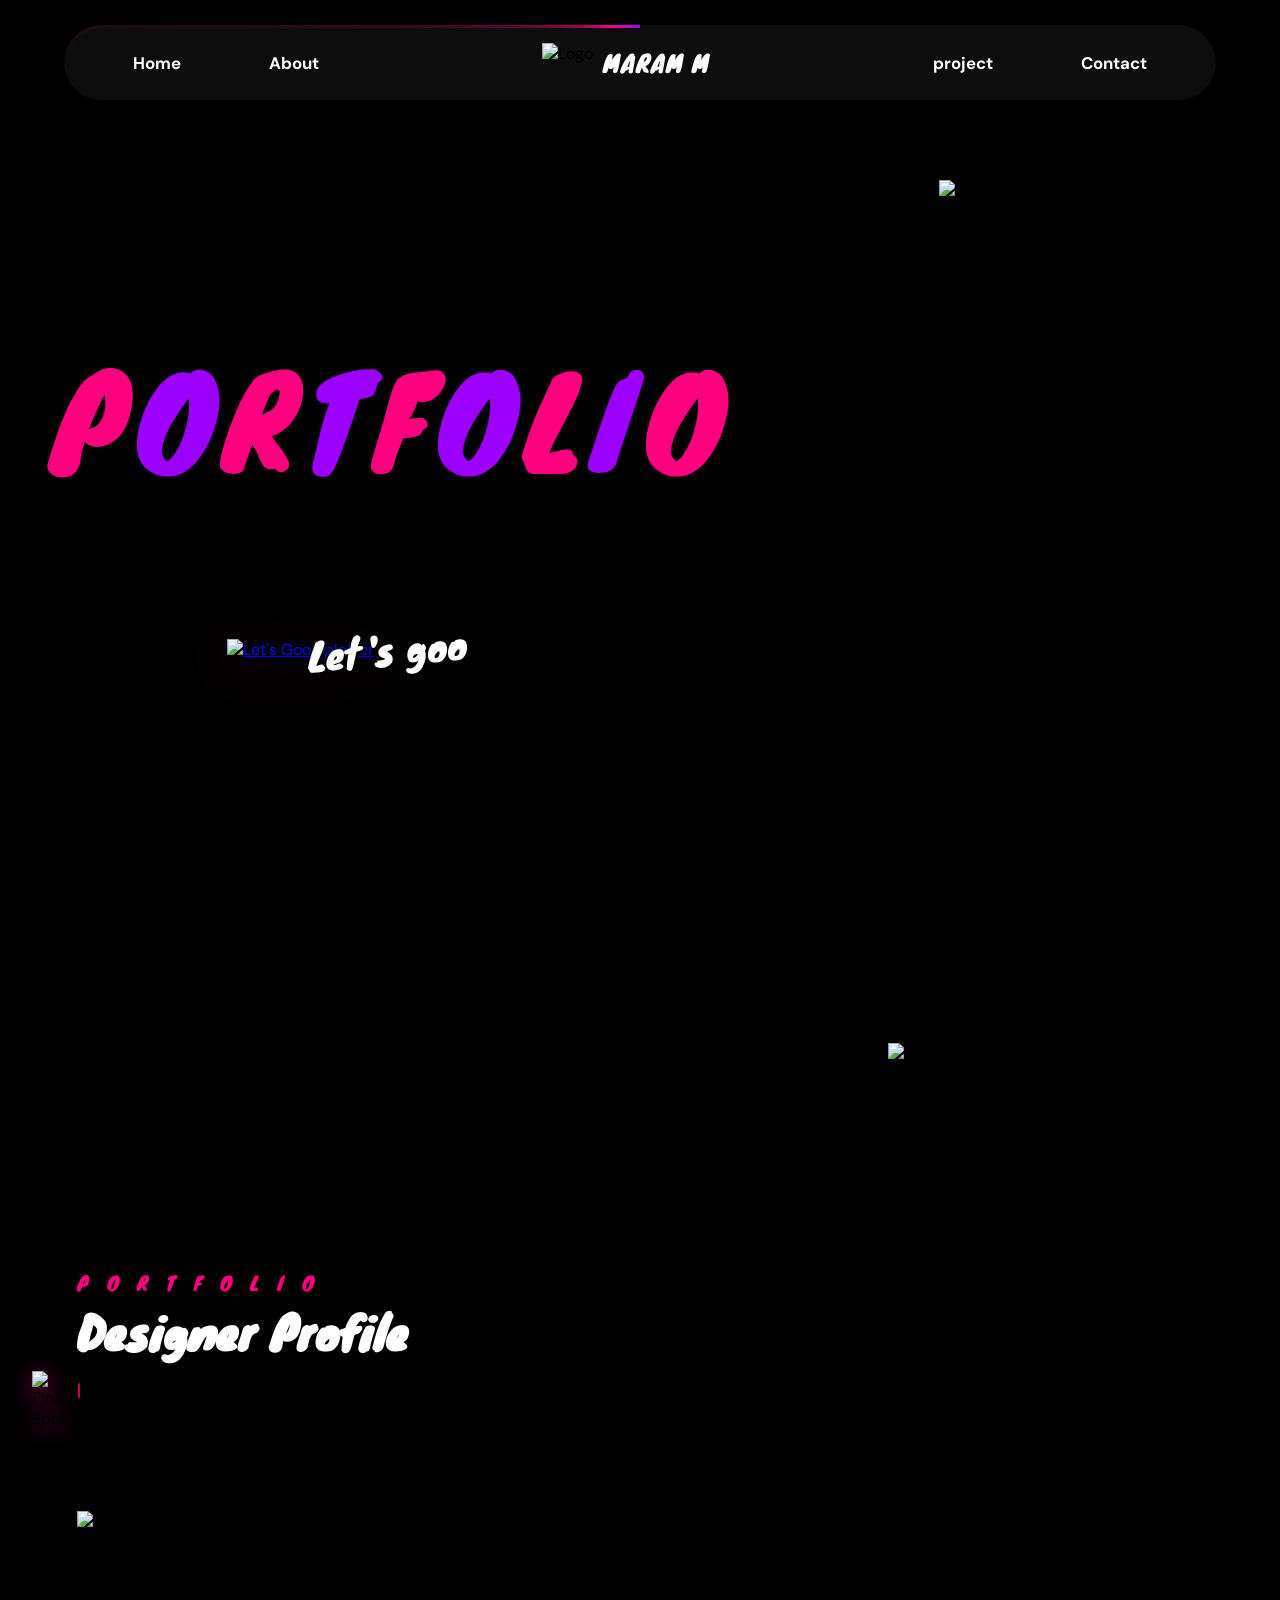
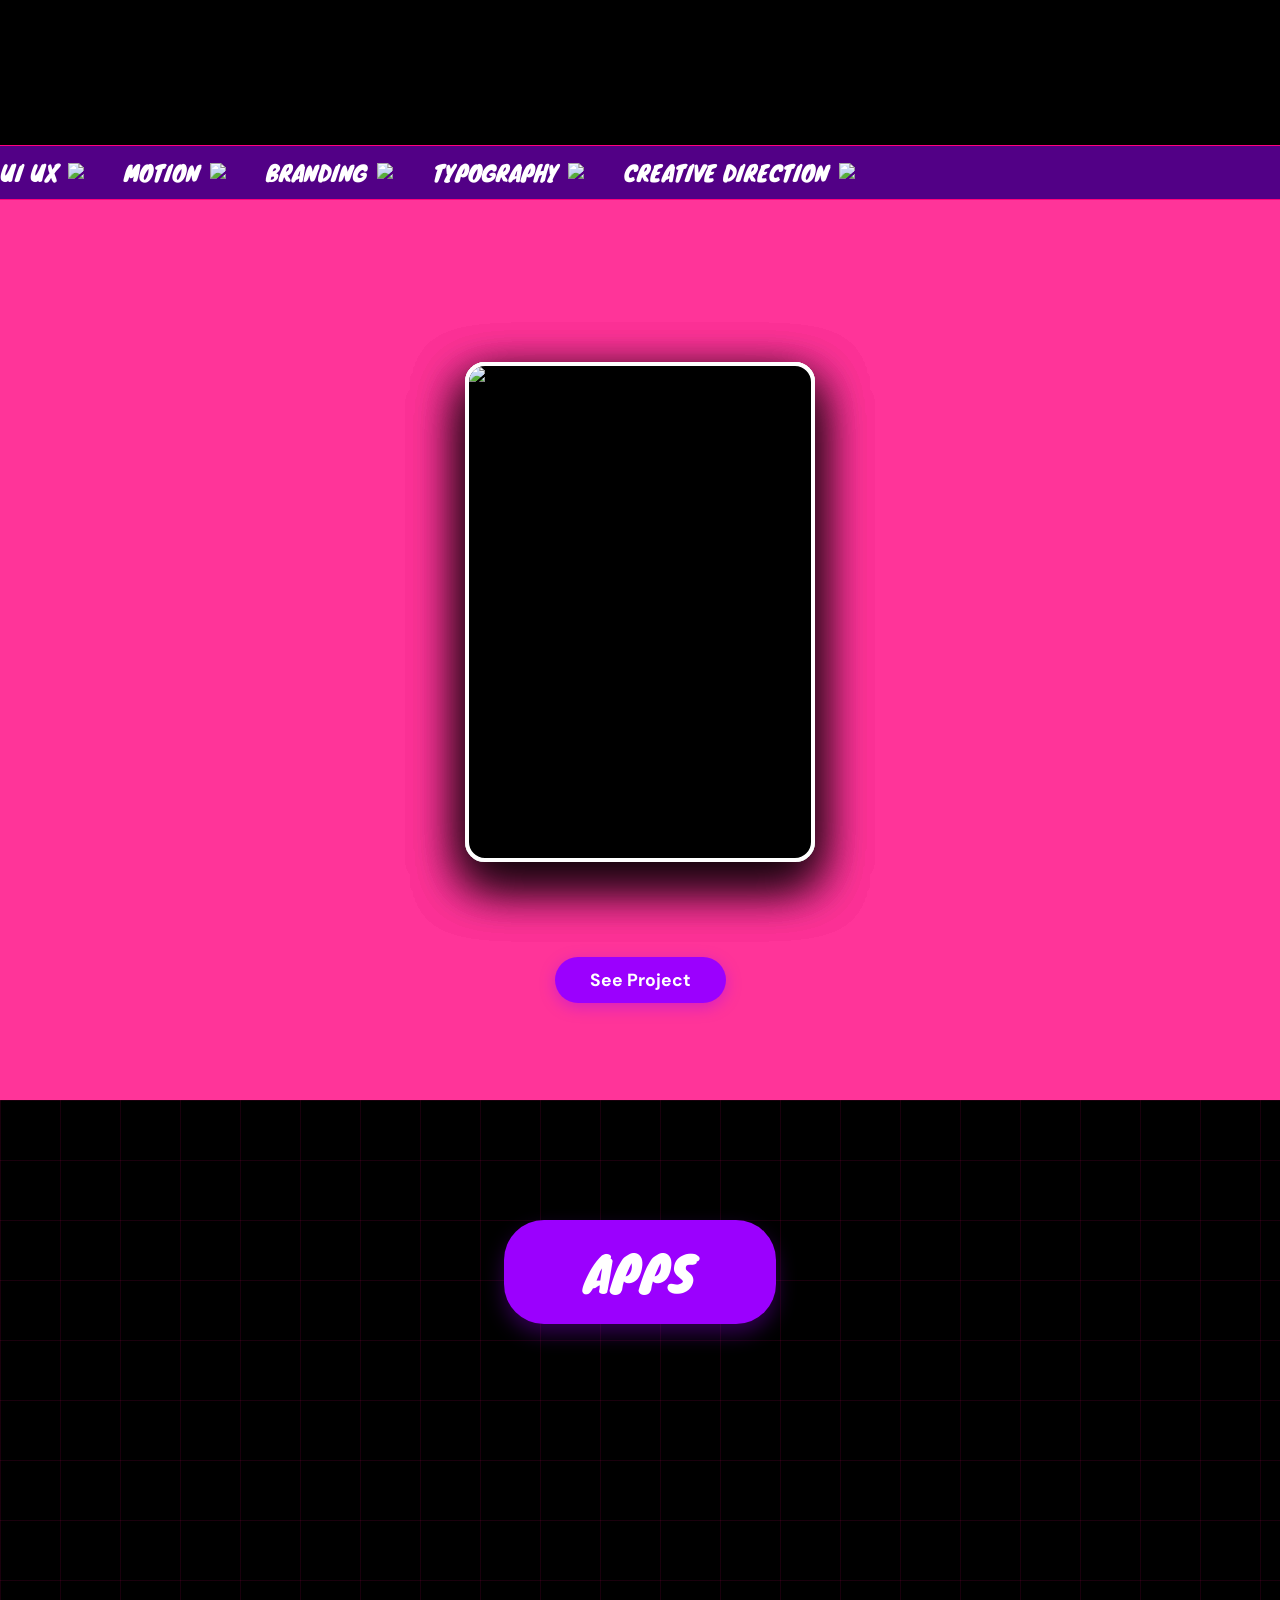
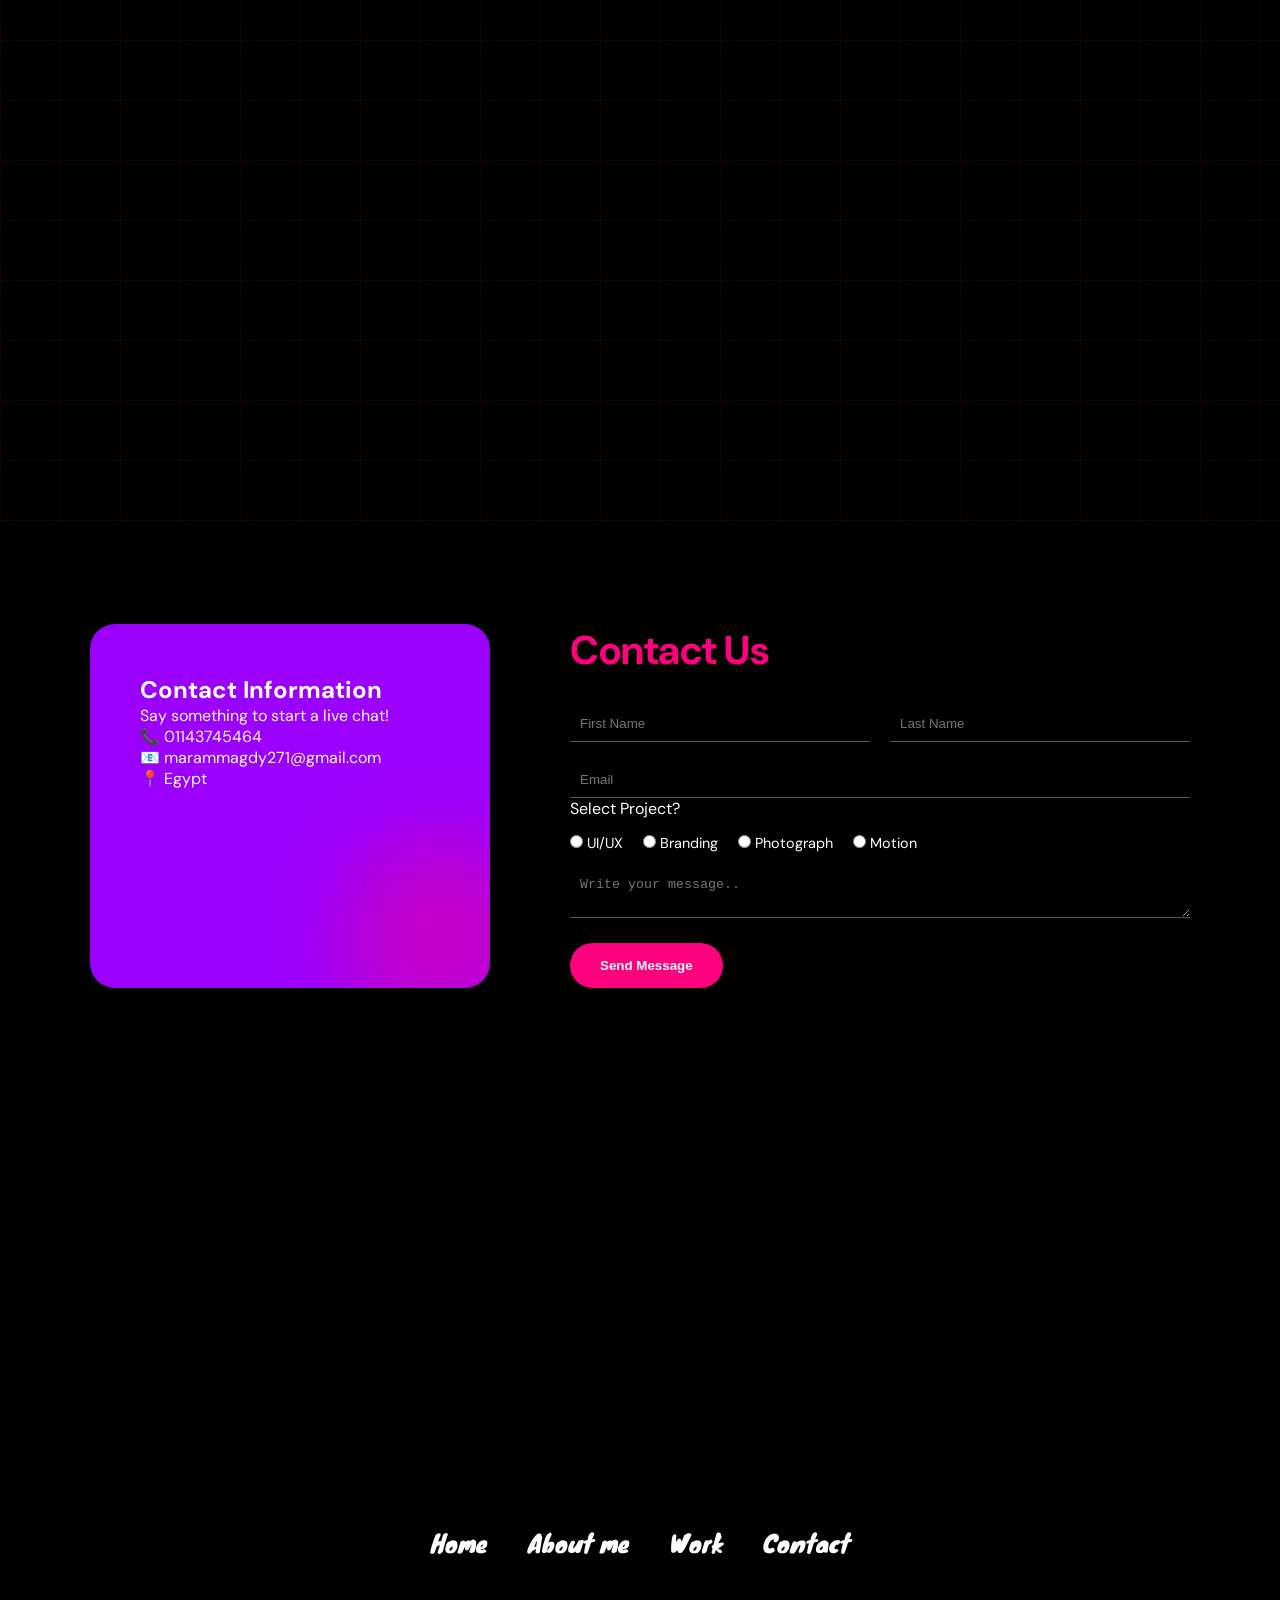
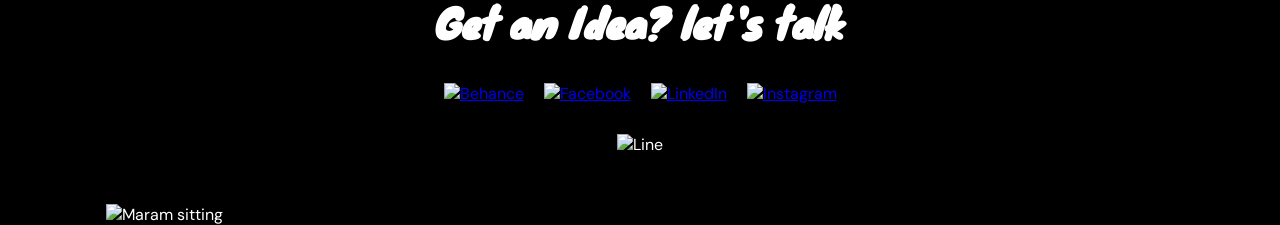
==== index.html @ b7150c39 "Add files via upload" ====
<!DOCTYPE html>
<html lang="en">
<head>
    <meta charset="UTF-8">
    <meta name="viewport" content="width=device-width, initial-scale=1.0">
    <title>Maram M. | Portfolio 2026</title>
    <link href="https://fonts.googleapis.com/css2?family=DM+Sans:wght@400;500;700&family=Knewave&display=swap" rel="stylesheet">
    <link rel="stylesheet" href="style.css">
</head>
<body>

  <nav class="main-navbar">
    <div class="nav-links">
        <a href="#home" class="nav-item">Home</a>
        <a href="#about" class="nav-item">About</a>
    </div>
    
    <div class="nav-brand">
        <img src="images/Logo.png" alt="Logo" class="brand-logo">
        <span class="brand-name">MARAM M</span>
    </div>
    
    <div class="nav-links">
        <a href="#project" class="nav-item">project</a>
        <a href="#contact" class="nav-item">Contact</a>
    </div>
</nav>
    <section class="hero-section" id="home">
        <div class="hero-content">
            <div class="portfolio-title">
                <span class="letter pink">P</span><span class="letter purple">O</span><span class="letter pink">R</span>
                <span class="letter purple">T</span><span class="letter pink">F</span><span class="letter purple">O</span>
                <span class="letter pink">L</span><span class="letter purple">I</span><span class="letter pink">O</span>
            </div>
            <div class="portfolio-year">2026</div>
            <a href="#about" id="heroSplatterLink">
                <div class="splatter-action active" id="heroSplatter">
                    <img src="images/spot-pink.png" alt="Let's Goo Splatter">
                    <div class="splatter-text">Let's goo</div>
                </div>
            </a>
        </div>
        <div class="hero-character">
            <img src="images/character.png" alt="maram-character" class="character-img">
        </div>
    </section>

    <section class="profile-section" id="about">
        <div id="vanta-canvas"></div> 
        
        <div class="profile-content-area">
            <span class="profile-small-title">P O R T F O L I O</span>
            <h1 class="section-title">Designer Profile</h1>
            <div class="text-container-with-splatter">
                <img src="images/spot-pink.png" class="inline-small-splatter" alt="Pink Spot">
                <p class="typewriter-text" id="typingText"></p>
            </div>
            <div class="line-image-container"><img src="images/line.png" class="profile-heart-line" alt="Heart Line"></div>
        </div>

        <div class="profile-character-box">
            <img src="images/profile-designer.png" class="main-char-img" alt="Maram Character">
        </div>

        <div class="marquee-wrapper">
            <div class="marquee-track">
                <div class="marquee-content">
                    <span>UI UX <img src="images/spot-pink.png" class="marquee-spot"></span>
                    <span>MOTION <img src="images/spot-pink.png" class="marquee-spot"></span>
                    <span>BRANDING <img src="images/spot-pink.png" class="marquee-spot"></span>
                    <span>TYPOGRAPHY <img src="images/spot-pink.png" class="marquee-spot"></span>
                    <span>CREATIVE DIRECTION <img src="images/spot-pink.png" class="marquee-spot"></span>
                </div>
            </div>
        </div>
    </section>

    <section class="projects-section" id="project">
        <div class="cards-container">
            <div class="project-card"><img src="images/project1.jpg" alt="P1"></div>
            <a href="branding.html" class="project-card-link">
    <div class="project-card"><img src="images/project5.jpg"></div>
</a>
            <div class="project-card"><img src="images/project3.jpg" alt="P3"></div>
            <div class="project-card"><img src="images/project4.jpg" alt="P4"></div>
            <div class="project-card"><img src="images/project5.jpg" alt="P5"></div>
        </div>
        <a href="#" class="see-project-btn">See Project</a>
        
    </section>

    <section class="apps-section" id="apps">
    <div class="apps-badge">APPS</div>
    <div class="apps-container">
        <div class="app-item"><img src="images/spot-pink.png" class="splatter-bg"><img src="images/ps.png" class="app-icon"></div>
        <div class="app-item"><img src="images/spot-pink.png" class="splatter-bg"><img src="images/id.png" class="app-icon"></div>
        <div class="app-item"><img src="images/spot-pink.png" class="splatter-bg"><img src="images/Ai.png" class="app-icon"></div>
        <div class="app-item"><img src="images/spot-pink.png" class="splatter-bg"><img src="images/Fi.png" class="app-icon"></div>
        <div class="app-item"><img src="images/spot-pink.png" class="splatter-bg"><img src="images/Pr.png" class="app-icon"></div>
        <div class="app-item"><img src="images/spot-pink.png" class="splatter-bg"><img src="images/Ae.png" class="app-icon"></div>
        <div class="app-item"><img src="images/spot-pink.png" class="splatter-bg"><img src="images/Lr.png" class="app-icon"></div>
    </div>
</section>
    

    <script src="https://cdnjs.cloudflare.com/ajax/libs/three.js/r121/three.min.js"></script>
    <script src="https://cdn.jsdelivr.net/npm/vanta@latest/dist/vanta.net.min.js"></script>
    <script src="https://cdnjs.cloudflare.com/ajax/libs/gsap/3.12.2/gsap.min.js"></script>
    <script src="https://cdnjs.cloudflare.com/ajax/libs/gsap/3.12.2/ScrollTrigger.min.js"></script>
    <script src="script.js">

        
        
    </script>
</body>
<section class="contact-section" id="contact">
    <div class="contact-wrapper">
        <div class="contact-info">
            <h2>Contact Information</h2>
            <p>Say something to start a live chat!</p>
            <div class="info-item"><span>📞</span> 01143745464</div>
            <div class="info-item"><span>📧</span> marammagdy271@gmail.com</div>
            <div class="info-item"><span>📍</span> Egypt</div>
        </div>

        <div class="contact-form-area">
            <h2 class="form-title">Contact Us</h2>
            <form action="#">
                <div class="input-row">
                    <input type="text" placeholder="First Name">
                    <input type="text" placeholder="Last Name">
                </div>
                <input type="email" placeholder="Email" class="full-width">
                
                <p class="select-label">Select Project?</p>
                <div class="radio-group">
                    <label><input type="radio" name="project" value="ui"> UI/UX</label>
                    <label><input type="radio" name="project" value="branding"> Branding</label>
                    <label><input type="radio" name="project" value="photo"> Photograph</label>
                    <label><input type="radio" name="project" value="motion"> Motion</label>
                </div>
                
                <textarea placeholder="Write your message.." class="full-width"></textarea>
                <button type="submit" class="send-btn">Send Message</button>
            </form>
        </div>
    </div>
</section>


<footer class="footer-section" id="footer-main">
    <div class="footer-character">
        <img src="images/maram-footer.png" alt="Maram sitting">
    </div>

    <div class="footer-links">
        <a href="#home">Home</a>
        <a href="#about">About me</a>
        
        <div class="dropdown">
            <a href="#" class="dropbtn">Work</a>
            <div class="dropdown-content">
                <a href="photography.html">Photography</a>
                <a href="branding.html">Branding</a>
                <a href="uiux.html">UI/UX</a>
            </div>
        </div>
        
        <a href="#contact">Contact</a>
    </div>

    <div class="contact-text">
        <h2>Get an Idea? let's talk</h2>
    </div>

    <div class="social-media">
        <a href="https://www.behance.net/marammagdy4"><img src="images/Behance.png" alt="Behance"></a>
        <a href="#"><img src="images/Facebook.png" alt="Facebook"></a>
        <a href="https://www.linkedin.com/in/maram-magdy-747948291"><img src="images/IN.png" alt="LinkedIn"></a>
        <a href="#"><img src="images/Insta.png" alt="Instagram"></a>
    </div>

    <div class="footer-line">
        <img src="images/Separator.png" alt="Line">
    </div>
</footer>
</html>
---- style.css ----
/* حل مشكلة الفراغ الجانبي */
* {
    margin: 0;
    padding: 0;
    box-sizing: border-box;
}

body {
    width: 100%;
    overflow-x: hidden; /* بيمنع ظهور أي مساحة بيضاء جانبية */
    background-color: #000; /* خلفية سوداء للكل */
}

section {
    width: 100vw; /* العنصر ياخد عرض الشاشة بالكامل */
    min-height: 100vh; /* العنصر ياخد ارتفاع الشاشة بالكامل */
    position: relative;
    overflow: hidden;
}

body {
    background-image: url('images/back22.jpeg'); 
    background-size: cover; 
    background-position: center top; 
    background-repeat: no-repeat; 
    background-attachment: fixed;
    width: 100%; overflow-x: hidden;
    font-family: 'DM Sans', sans-serif; background-color: #000;
}

/* ==========================================
   الناف بار
   ========================================== */
@property --angle { syntax: '<angle>'; initial-value: 0deg; inherits: false; }
.main-navbar {
    
    position: fixed; top: 25px; left: 50%; transform: translateX(-50%);
    width: 90%; max-width: 1300px; height: 75px; border-radius: 50px; 
    background: rgba(255, 255, 255, 0.05); backdrop-filter: blur(15px); 
    display: flex; align-items: center; justify-content: space-between;
    padding: 0 45px; z-index: 9999; 
    box-shadow: 0 8px 32px rgba(0, 0, 0, 0.15);
    transition: background 0.3s ease;
}
.main-navbar::before {  
    content: ""; position: absolute; inset: 0; border-radius: 50px; padding: 3px; 
    background: conic-gradient(from var(--angle), transparent 0deg, transparent 270deg, #FF017F 320deg, #9B00FE 360deg);
    -webkit-mask: linear-gradient(#fff 0 0) content-box, linear-gradient(#fff 0 0);
    mask: linear-gradient(#fff 0 0) content-box, linear-gradient(#fff 0 0);
    -webkit-mask-composite: xor; mask-composite: exclude;
    pointer-events: none; animation: rotateLoading 3s linear infinite; 
}

.nav-links { display: flex; align-items: center; gap: 40px; }
.nav-item { font-weight: 700; font-size: 1.05rem; color: #ffffff; text-decoration: none; padding: 10px 24px; border-radius: 30px; transition: all 0.3s ease; }
.nav-item.active { background-color: #FF017F; color: #ffffff; box-shadow: 0 4px 15px rgba(255, 1, 127, 0.4); }
.nav-item:not(.active):hover { color: #FF017F; }
.nav-brand { display: flex; align-items: center; gap: 10px; }
.brand-logo { height: 40px; width: auto; object-fit: contain; }
.brand-name { font-family: 'Knewave', system-ui; font-size: 1.5rem; color: #ffffff; letter-spacing: 1px; }

/* اللون البنفسجي للناف بار في سيكشن البروجكت */
.project-active .nav-item.active { background-color: #9B00FE !important; box-shadow: 0 4px 15px rgba(155, 0, 254, 0.4) !important; }
.project-active .nav-item:not(.active):hover { color: #9B00FE !important; }

/* ==========================================
   السكاشن العامة والهيرو
   ========================================== */
section { width: 100vw; min-height: 100vh; position: relative; }

.hero-section { display: grid; grid-template-columns: 55% 45%; align-items: center; padding-top: 80px; }
.hero-content { display: flex; flex-direction: column; align-items: center; justify-content: center; padding-left: 10%; z-index: 5; }
.portfolio-title { display: flex; gap: 8px; }
.letter { font-family: 'Knewave', system-ui; font-size: 7.8rem; display: inline-block; }
.letter.pink { color: #FF017F; animation: danceDown 1.6s ease-in-out infinite alternate; }
.letter.purple { color: #9B00FE; animation: danceUp 1.6s ease-in-out infinite alternate; }
.portfolio-year { font-family: 'Knewave', system-ui; font-size: 3rem; color: #000000; margin-top: 10px; }
.hero-character {
    position: absolute;
    bottom: 5%; /* ارفعيها قليلاً أو قللي القيمة لتنزل */
    right: 15%; /* ظبطي المسافة الجانبية لتكون أمام طرف المكتب */
    height: 75vh; /* تقليل الطول قليلاً قد يساعد في تناسب الحجم */
}

.splatter-action { width: 320px; height: auto; margin-top: 40px; cursor: pointer; transition: 0.4s; position: relative; }
.splatter-action img { width: 100%; filter: drop-shadow(0 10px 25px rgba(255, 1, 127, 0.3)); }
.splatter-action:hover { transform: scale(1.1) rotate(6deg); }
.splatter-text { position: absolute; top: 50%; left: 50%; transform: translate(-50%, -50%) rotate(-5deg); font-family: 'Knewave', system-ui; font-size: 2.4rem; color: #fff; text-shadow: 2.5px 2.5px 0px #000; pointer-events: none; }

/* ==========================================
   الأباوت
   ========================================== */
.profile-section { display: grid; grid-template-columns: 50% 50%; align-items: center; padding-top: 100px; background-color: #000; overflow: hidden; }
#vanta-canvas { position: absolute; top: 0; left: 0; width: 100%; height: 100%; z-index: 0; pointer-events: auto; opacity: 0.3; }
.profile-content-area, .profile-character-box { position: relative; z-index: 2; }
.profile-content-area { padding-left: 12%; }
.profile-small-title { font-family: 'Knewave'; font-size: 1.2rem; color: #FF017F; letter-spacing: 6px; }
.section-title { font-family: 'Knewave', system-ui; font-size: 2.8rem; color: #fff; margin-bottom: 10px; }
.inline-small-splatter { position: absolute; left: -45px; top: -5px; width: 35px; filter: drop-shadow(0 4px 10px rgba(255, 1, 127, 0.6)); }
.text-container-with-splatter { position: relative; max-width: 85%; min-height: 120px; }
.typewriter-text { color: #fff; font-size: 1.1rem; line-height: 1.6; }
.typewriter-text::after { content: '|'; color: #FF017F; animation: blinkCursor 0.7s infinite; }
.profile-heart-line { width: 85%; margin-top: 15px; }
.profile-character-box { height: 100%; display: flex; align-items: flex-end; justify-content: center; }
.main-char-img { position: absolute; bottom: 55px; height: 78vh; object-fit: contain; }

.marquee-wrapper { position: absolute; bottom: 0; left: 0; width: 100%; height: 55px; background-color: rgba(155, 0, 254, 0.53); border-top: 1.5px solid #FF017F; border-bottom: 1.5px solid #FF017F; display: flex; align-items: center; z-index: 5; overflow: hidden; }
.marquee-track { display: flex; white-space: nowrap; animation: marqueeScroll 20s linear infinite; }
.marquee-content { display: flex; flex-direction: row; align-items: center; }
.marquee-content span { font-family: 'Knewave'; font-size: 1.4rem; color: #fff; display: flex; align-items: center; padding-right: 40px; }
.marquee-spot { height: 20px; margin-left: 10px; }

/* ==========================================
   البروجكت
   ========================================== */
.projects-section { 
    background-color: #FF3499; 
    display: flex; flex-direction: column; align-items: center; justify-content: center;
    overflow: hidden; 
}
.cards-container { position: relative; width: 100%; height: 70vh; display: flex; justify-content: center; align-items: center; }
.project-card { 
    position: absolute; width: 350px; height: 500px; 
    border: 4px solid #fff; border-radius: 20px; overflow: hidden; 
    box-shadow: 0 20px 50px rgba(0,0,0,0.5); background-color: #000;
}
.project-card img { width: 100%; height: 100%; object-fit: cover; }
.see-project-btn {
    background-color: #9B00FE; color: #ffffff; font-family: 'DM Sans', sans-serif;
    font-weight: 700; font-size: 1.1rem; padding: 12px 35px; border-radius: 30px;
    text-decoration: none; margin-top: 30px; z-index: 10;
    transition: transform 0.3s ease, box-shadow 0.3s ease;
    box-shadow: 0 4px 15px rgba(155, 0, 254, 0.4);
}


/* ملاحظة: تأكدي أن الـ project-card الموجودة داخل الرابط ليس لديها position: absolute */
.project-card-link .project-card {
    position: relative; /* نجعلها نسبية للرابط */
    width: 100%;
    height: 100%;
    border: 4px solid #fff;
    border-radius: 20px;
    overflow: hidden;
}

/* لجعل الكارت لا يزال يتفاعل عند الوقوف عليه بالماوس */
.project-card-link:hover .project-card {
    transform: scale(1.05); /* مثال لتأثير بسيط عند الوقوف */
}
/* ==========================================
   سيكشن التطبيقات (Apps)
   ========================================== */
.apps-section {
    background-color: #000; display: flex; flex-direction: column; align-items: center;
    position: relative; overflow: hidden;
    background-image: linear-gradient(rgba(255, 1, 127, 0.1) 1px, transparent 1px), 
                      linear-gradient(90deg, rgba(255, 1, 127, 0.1) 1px, transparent 1px);
    background-size: 60px 60px;
}
.apps-badge {
    background-color: #9B00FE; color: #fff; font-family: 'Knewave', system-ui;
    font-size: 3rem; padding: 15px 80px; border-radius: 40px; margin-top: 120px;
    text-shadow: 3px 3px 0px #f1ebf500; z-index: 10;
    box-shadow: 0 10px 20px rgba(155, 0, 254, 0.3);
}
/* تنسيق الكونتينر الجديد للتوسيط */
.apps-container {
    display: flex;
    flex-wrap: wrap;
    justify-content: center; /* توسيط البقع */
    align-items: center;
    gap: 40px;
    padding: 60px;
    max-width: 1000px;
    margin: 0 auto;
    min-height: 60vh;
}

.app-item {
    position: relative; 
    width: 200px;
    height: 200px;
    opacity: 0;        /* البداية مخفية */
    transform: scale(0); /* البداية بحجم صفر */
}

.splatter-bg {
    position: absolute;
    width: 100%;
    height: 100%;
    object-fit: contain;
}

.app-icon {
    position: relative;
    z-index: 2;
    width: 40%;
    margin: 30% auto; /* توسيط الأيقونة جوا البقعة */
    display: block;
}

.splatter-bg { position: absolute; width: 100%; height: 100%; object-fit: contain; z-index: 1; filter: drop-shadow(0 10px 15px rgba(255, 1, 127, 0.5)); }
.app-icon { position: relative; z-index: 2; width: 35%; height: auto; border-radius: 10px; box-shadow: 0 5px 15px rgba(0,0,0,0.5); }

/* Keyframes */
@keyframes rotateLoading { 0% { --angle: 0deg; } 100% { --angle: 360deg; } }
@keyframes danceDown { 0% { transform: translateY(0); } 100% { transform: translateY(12px); } }
@keyframes danceUp { 0% { transform: translateY(0); } 100% { transform: translateY(-12px); } }
@keyframes marqueeScroll { 0% { transform: translateX(0); } 100% { transform: translateX(-50%); } }
@keyframes blinkCursor { 0%, 100% { opacity: 1; } 50% { opacity: 0; } }
/* ==========================================
   الفوتر - Footer Section
   ========================================== */
.footer-section {
    width: 100%;
    padding: 50px 0;
    text-align: center;
    background-color: #000;
    color: #fff;
    position: relative;
    overflow: visible; /* مهم جداً عشان المنيو المنسدلة تظهر */
    margin-top: 50px;
}

/* روابط الفوتر */
.footer-links { margin-bottom: 30px; display: flex; justify-content: center; align-items: center; }

.footer-links a, .dropbtn {
    font-family: 'Knewave', system-ui;
    color: #fff;
    text-decoration: none;
    font-size: 1.5rem;
    margin: 0 20px;
    transition: color 0.3s;
    cursor: pointer;
    display: inline-block;
}

.footer-links a:hover, .dropbtn:hover { color: #FF017F; }

/* Dropdown */
.dropdown { position: relative; display: inline-block; }

.dropdown-content {
    display: none;
    position: absolute;
    bottom: 100%;
    left: 50%;
    transform: translateX(-50%);
    background-color: #000;
    border: 1px solid #FF017F;
    border-radius: 15px;
    padding: 10px 0;
    min-width: 160px;
    z-index: 1000;
    margin-bottom: 15px;
}

.dropdown-content a {
    display: block;
    padding: 8px 16px;
    font-size: 1.2rem;
    margin: 0;
    width: 100%;
}

.dropdown-content a:hover { color: #FF017F; }
.dropdown:hover .dropdown-content { display: block; }

/* Contact Text & Social */
.contact-text h2 { font-family: 'Knewave', system-ui; font-size: 2.5rem; margin: 30px 0; }
.social-media { display: flex; justify-content: center; gap: 20px; margin-bottom: 30px; }
.social-media a img { width: 40px; height: 40px; object-fit: contain; transition: transform 0.3s; }
.social-media a img:hover { transform: scale(1.2); }

/* Character & Line */
.footer-character { position: absolute; left: 5%; bottom: 0; width: 200px; }
.footer-character img { width: 100%; }
.footer-line { margin: 20px auto; width: 80%; }
.footer-line img { width: 100%; height: auto; }
.contact-section {
    background-color: #000;
    padding: 100px 50px;
    color: #fff;
    min-height: 100vh;
}

.contact-wrapper {
    display: flex;
    justify-content: center;
    gap: 80px;
    max-width: 1100px;
    margin: 0 auto;
}

/* تنسيق جهة اليسار (المعلومات) */
.contact-info {
    background-color: #9B00FE; /* اللون البنفسجي الأساسي */
    padding: 50px;
    border-radius: 25px;
    width: 400px;
    color: #fff;
    position: relative; /* ضروري عشان نقدر نحط الدوائر فوقه */
    overflow: hidden;   /* عشان أي حاجة تخرج برة المربع تتقص */
}

/* إضافة الدوائر الوردية الموجودة في التصميم */
.contact-info::after {
    content: "";
    position: absolute;
    bottom: -50px;
    right: -50px;
    width: 200px;
    height: 200px;
    background: rgba(255, 1, 127, 0.4); /* لون وردي شفاف */
    border-radius: 50%;
    filter: blur(40px); /* تأثير الضبابية */
}


/* تنسيق جهة اليمين (الفورم) */
.contact-form-area { flex: 1; }
.input-row { display: flex; gap: 20px; margin-bottom: 20px; }
.input-row input, .full-width {
    background: transparent;
    border: none;
    border-bottom: 1px solid #555;
    color: #fff;
    padding: 10px;
    width: 100%;
}

.radio-group { display: flex; gap: 20px; margin: 15px 0; font-size: 0.9rem; }
.send-btn {
    background-color: #FF017F;
    color: #fff;
    border: none;
    padding: 15px 30px;
    border-radius: 30px;
    cursor: pointer;
    font-weight: bold;
    margin-top: 20px;
}

/* تحسينات إضافية */
.form-title { font-size: 2.5rem; margin-bottom: 30px; color: #FF017F; }
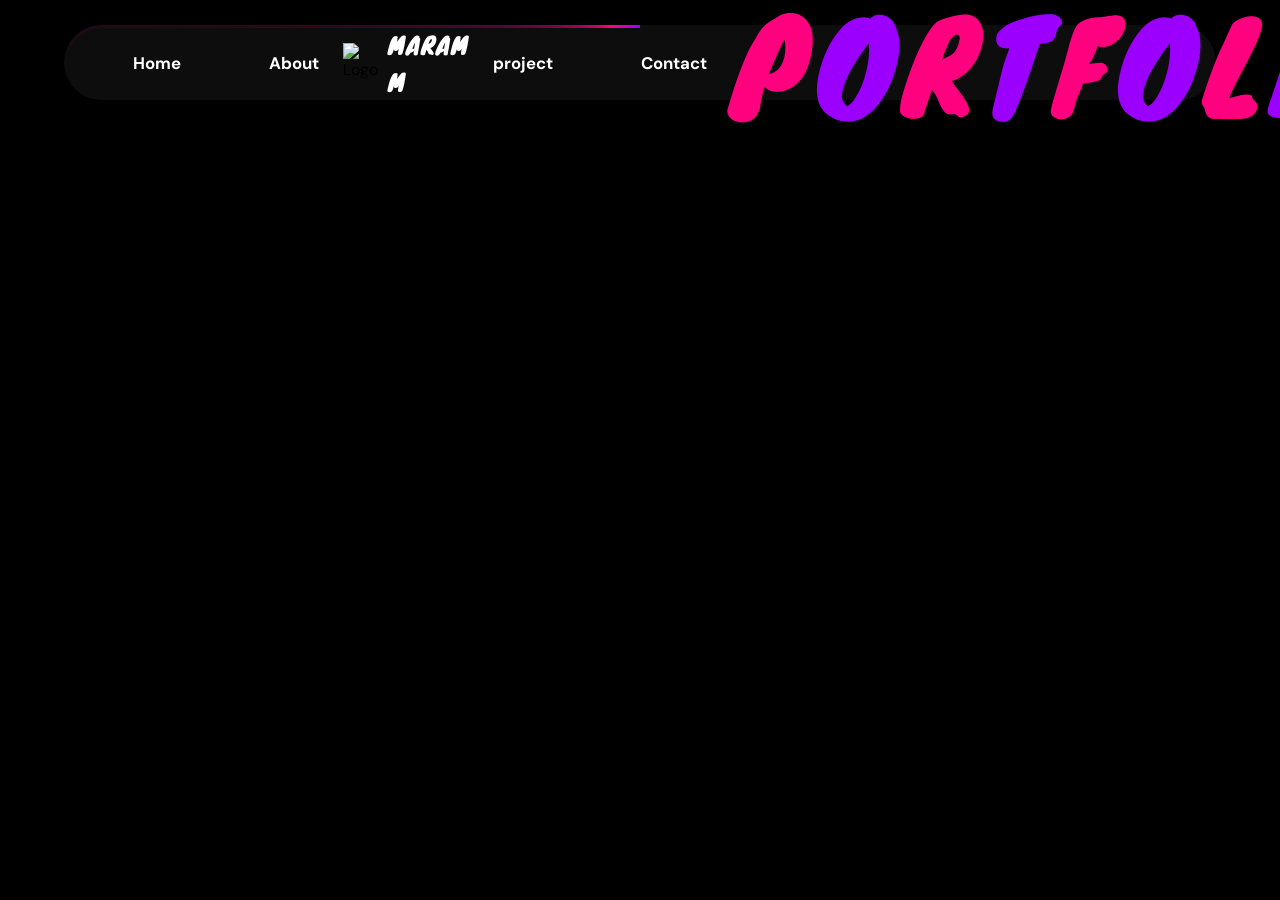
==== commit 8475cd33: "Add files via upload" ====
--- a/index.html
+++ b/index.html
@@ -15,18 +15,20 @@
         <a href="#about" class="nav-item">About</a>
     </div>
     
-    <div class="nav-brand">
-        <img src="images/Logo.png" alt="Logo" class="brand-logo">
-        <span class="brand-name">MARAM M</span>
-    </div>
+   <div class="nav-brand">
+    <!-- تم تعديل L لـ كابيتال -->
+    <img src="images/Logo.png" alt="Logo" class="brand-logo">
+    <span class="brand-name">MARAM M</span>
+</div>
     
     <div class="nav-links">
         <a href="#project" class="nav-item">project</a>
         <a href="#contact" class="nav-item">Contact</a>
     </div>
-</nav>
-    <section class="hero-section" id="home">
-        <div class="hero-content">
+<div class="hero-character">
+    <!-- تم تعديل الامتداد لـ سمول -->
+    <img src="images/character.png" alt="maram-character" class="character-img">
+</div>
             <div class="portfolio-title">
                 <span class="letter pink">P</span><span class="letter purple">O</span><span class="letter pink">R</span>
                 <span class="letter purple">T</span><span class="letter pink">F</span><span class="letter purple">O</span>
@@ -35,13 +37,13 @@
             <div class="portfolio-year">2026</div>
             <a href="#about" id="heroSplatterLink">
                 <div class="splatter-action active" id="heroSplatter">
-                    <img src="images/spot-pink.png" alt="Let's Goo Splatter">
+                   <img src="images/spot-pink.png" alt="Let's Goo Splatter">
                     <div class="splatter-text">Let's goo</div>
                 </div>
             </a>
         </div>
         <div class="hero-character">
-            <img src="images/character.png" alt="maram-character" class="character-img">
+            <img src="images/character.PNG" alt="maram-character" class="character-img">
         </div>
     </section>
 
@@ -52,39 +54,39 @@
             <span class="profile-small-title">P O R T F O L I O</span>
             <h1 class="section-title">Designer Profile</h1>
             <div class="text-container-with-splatter">
-                <img src="images/spot-pink.png" class="inline-small-splatter" alt="Pink Spot">
-                <p class="typewriter-text" id="typingText"></p>
+<img src="images/spot-pink.png" class="inline-small-splatter" alt="Pink Spot">                <p class="typewriter-text" id="typingText"></p>
             </div>
             <div class="line-image-container"><img src="images/line.png" class="profile-heart-line" alt="Heart Line"></div>
         </div>
 
         <div class="profile-character-box">
-            <img src="images/profile-designer.png" class="main-char-img" alt="Maram Character">
-        </div>
+<img src="images/profile-designer.png" class="main-char-img" alt="Maram Character">        </div>
 
         <div class="marquee-wrapper">
             <div class="marquee-track">
                 <div class="marquee-content">
-                    <span>UI UX <img src="images/spot-pink.png" class="marquee-spot"></span>
-                    <span>MOTION <img src="images/spot-pink.png" class="marquee-spot"></span>
-                    <span>BRANDING <img src="images/spot-pink.png" class="marquee-spot"></span>
-                    <span>TYPOGRAPHY <img src="images/spot-pink.png" class="marquee-spot"></span>
-                    <span>CREATIVE DIRECTION <img src="images/spot-pink.png" class="marquee-spot"></span>
+<span>UI UX <img src="images/spot-pink.png" class="marquee-spot"></span>                    <span>MOTION <img src="images/spot pink.png" class="marquee-spot"></span>
+                    <span>BRANDING <img src="images/spot pink.png" class="marquee-spot"></span>
+                    <span>TYPOGRAPHY <img src="images/spot pink.png" class="marquee-spot"></span>
+                    <span>CREATIVE DIRECTION <img src="images/spot pink.png" class="marquee-spot"></span>
                 </div>
             </div>
         </div>
     </section>
 
     <section class="projects-section" id="project">
-        <div class="cards-container">
-            <div class="project-card"><img src="images/project1.jpg" alt="P1"></div>
-            <a href="branding.html" class="project-card-link">
-    <div class="project-card"><img src="images/project5.jpg"></div>
-</a>
-            <div class="project-card"><img src="images/project3.jpg" alt="P3"></div>
-            <div class="project-card"><img src="images/project4.jpg" alt="P4"></div>
-            <div class="project-card"><img src="images/project5.jpg" alt="P5"></div>
-        </div>
+       <div class="cards-container">
+    <!-- تم تعديل الامتدادات كلها لـ .jpg العادية -->
+    <div class="project-card"><img src="images/project1.jpg" alt="P1"></div>
+    
+    <a href="branding.html" class="project-card-link">
+        <div class="project-card"><img src="images/project5.jpg"></div>
+    </a>
+    
+    <div class="project-card"><img src="images/project3.jpg" alt="P3"></div>
+    <div class="project-card"><img src="images/project4.jpg" alt="P4"></div>
+    <div class="project-card"><img src="images/project5.jpg" alt="P5"></div>
+</div>
         <a href="#" class="see-project-btn">See Project</a>
         
     </section>
@@ -92,13 +94,13 @@
     <section class="apps-section" id="apps">
     <div class="apps-badge">APPS</div>
     <div class="apps-container">
-        <div class="app-item"><img src="images/spot-pink.png" class="splatter-bg"><img src="images/ps.png" class="app-icon"></div>
-        <div class="app-item"><img src="images/spot-pink.png" class="splatter-bg"><img src="images/id.png" class="app-icon"></div>
-        <div class="app-item"><img src="images/spot-pink.png" class="splatter-bg"><img src="images/Ai.png" class="app-icon"></div>
-        <div class="app-item"><img src="images/spot-pink.png" class="splatter-bg"><img src="images/Fi.png" class="app-icon"></div>
-        <div class="app-item"><img src="images/spot-pink.png" class="splatter-bg"><img src="images/Pr.png" class="app-icon"></div>
-        <div class="app-item"><img src="images/spot-pink.png" class="splatter-bg"><img src="images/Ae.png" class="app-icon"></div>
-        <div class="app-item"><img src="images/spot-pink.png" class="splatter-bg"><img src="images/Lr.png" class="app-icon"></div>
+<div class="app-item"><img src="images/spot-pink.png" class="splatter-bg"><img src="images/ps.png" class="app-icon"></div>
+        <div class="app-item"><img src="images/spot pink.png" class="splatter-bg"><img src="images/id.png" class="app-icon"></div>
+        <div class="app-item"><img src="images/spot pink.png" class="splatter-bg"><img src="images/Ai.png" class="app-icon"></div>
+        <div class="app-item"><img src="images/spot pink.png" class="splatter-bg"><img src="images/Fi.png" class="app-icon"></div>
+        <div class="app-item"><img src="images/spot pink.png" class="splatter-bg"><img src="images/Pr.png" class="app-icon"></div>
+        <div class="app-item"><img src="images/spot pink.png" class="splatter-bg"><img src="images/Ae.png" class="app-icon"></div>
+        <div class="app-item"><img src="images/spot pink.png" class="splatter-bg"><img src="images/Lr.png" class="app-icon"></div>
     </div>
 </section>
     
@@ -174,11 +176,12 @@
     </div>
 
     <div class="social-media">
-        <a href="https://www.behance.net/marammagdy4"><img src="images/Behance.png" alt="Behance"></a>
-        <a href="#"><img src="images/Facebook.png" alt="Facebook"></a>
-        <a href="https://www.linkedin.com/in/maram-magdy-747948291"><img src="images/IN.png" alt="LinkedIn"></a>
-        <a href="#"><img src="images/Insta.png" alt="Instagram"></a>
-    </div>
+    <a href="https://www.behance.net/marammagdy4"><img src="images/Behance.png" alt="Behance"></a>
+    <a href="#"><img src="images/Facebook.png" alt="Facebook"></a>
+    <a href="https://www.linkedin.com/in/maram-magdy-747948291"><img src="images/IN.png" alt="LinkedIn"></a>
+    <!-- تم تعديل حرف I لـ كابيتال -->
+    <a href="#"><img src="images/Insta.png" alt="Instagram"></a>
+</div>
 
     <div class="footer-line">
         <img src="images/Separator.png" alt="Line">
